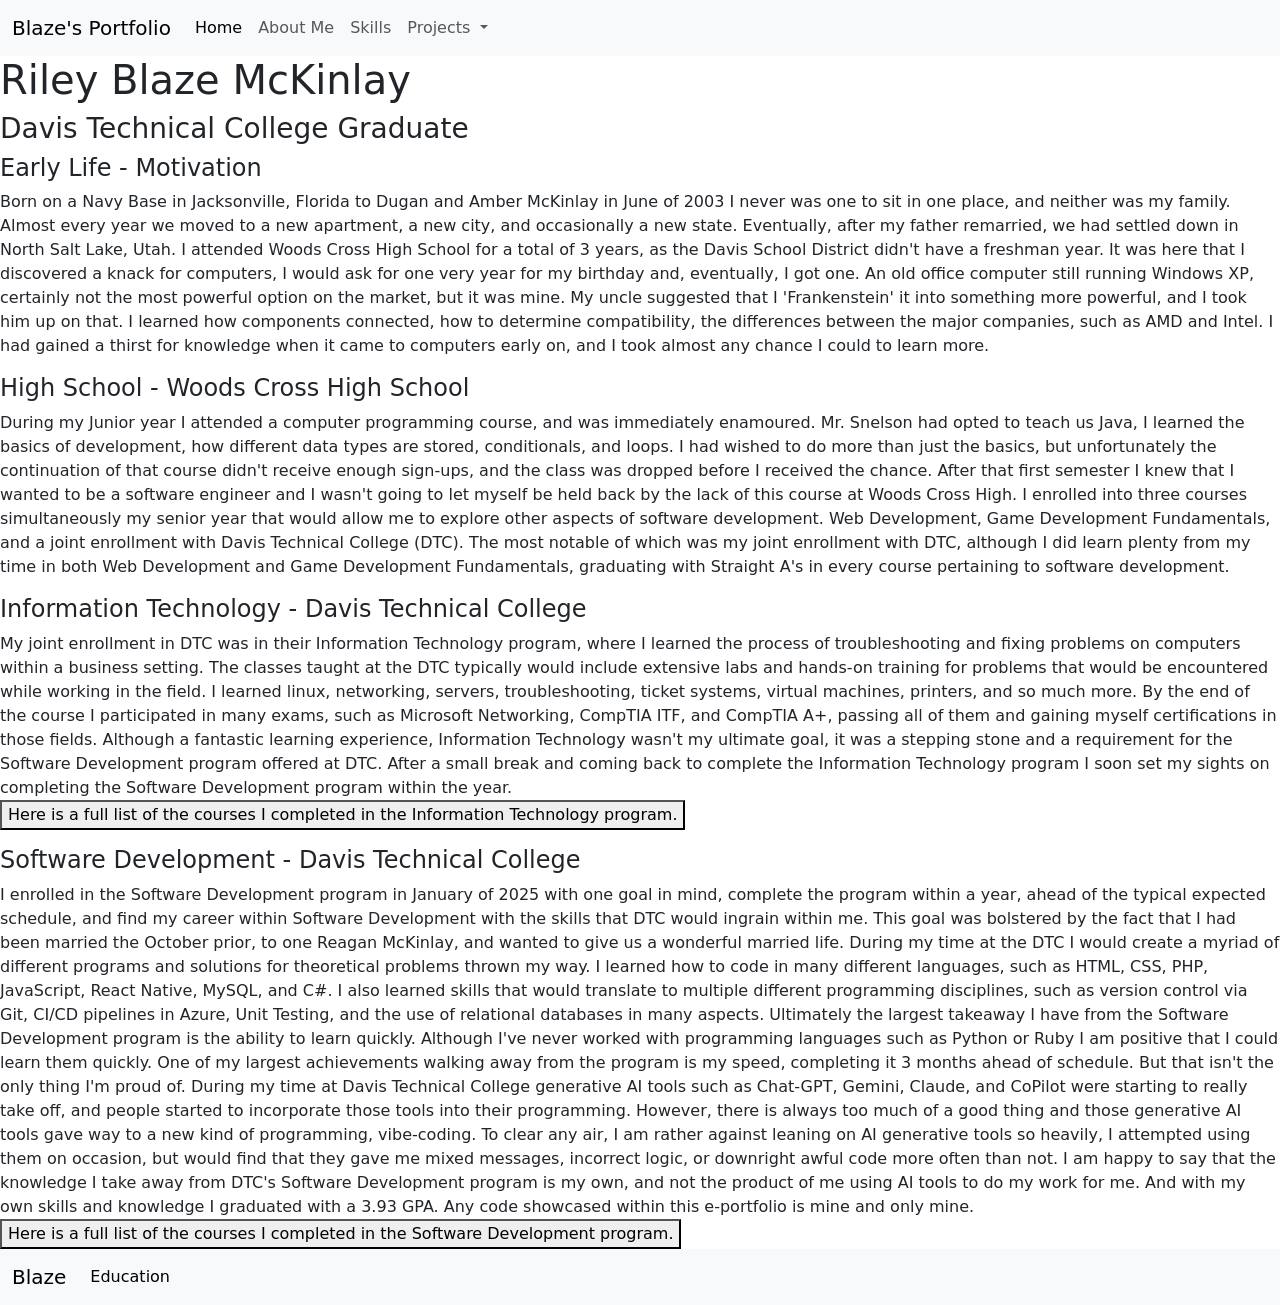
==== pages/about.html @ a73e4aca "Create base layout of the website without styling. Add games to portfolio in a carousel for easy nav" ====
<!DOCTYPE html>
<html lang="en">
<head>
	<meta charset="utf-8">
	<meta http-equiv="X-UA-Compatible" content="IE=edge">
	<meta name="viewport" content="width=device-width, initial-scale=1">
	<title>Riley Blaze McKinlay Portfolio</title>
	<link href="https://cdn.jsdelivr.net/npm/bootstrap@5.3.8/dist/css/bootstrap.min.css" rel="stylesheet" integrity="sha384-sRIl4kxILFvY47J16cr9ZwB07vP4J8+LH7qKQnuqkuIAvNWLzeN8tE5YBujZqJLB" crossorigin="anonymous">
	<script src="https://cdn.jsdelivr.net/npm/bootstrap@5.3.8/dist/js/bootstrap.bundle.min.js" integrity="sha384-FKyoEForCGlyvwx9Hj09JcYn3nv7wiPVlz7YYwJrWVcXK/BmnVDxM+D2scQbITxI" crossorigin="anonymous"></script>
    <link href="../css/footer.css" rel="stylesheet">
    <nav class="navbar navbar-expand-lg bg-body-tertiary">
        <div class="container-fluid">
            <a class="navbar-brand" href="../index.html">Blaze's Portfolio</a>
            <button class="navbar-toggler" type="button" data-bs-toggle="collapse" data-bs-target="#navbarNavDropdown" aria-controls="navbarNavDropdown" aria-expanded="false" aria-label="Toggle navigation">
            <span class="navbar-toggler-icon"></span>
            </button>
            <div class="collapse navbar-collapse" id="navbarNavDropdown">
            <ul class="navbar-nav">
                <li class="nav-item">
                <a class="nav-link active" aria-current="page" href="../index.html">Home</a>
                </li>
                <li class="nav-item">
                <a class="nav-link" href="./about.html">About Me</a>
                </li>
                <li class="nav-item">
                <a class="nav-link" href="./skills.html">Skills</a>
                </li>
                <li class="nav-item dropdown">
                <a class="nav-link dropdown-toggle" href="#" role="button" data-bs-toggle="dropdown" aria-expanded="false">
                    Projects
                </a>
                <ul class="dropdown-menu" style="width: 380px">
				  <div class="d-flex flex-row">
					<div class="d-flex flex-column">
						<li><a class="dropdown-item" href="../showoff/games/games.html"><strong>Game Projects</strong></a></li>
						<div class="d-flex flex-column" style="flex-wrap: wrap; max-height: 300px;">
						<li><a class="dropdown-item" href="../pages/package.php?id='. $row['package_id'] .'"></a></li>
						<li><a class="dropdown-item" href="./games.html">See All...</a></li>
						</div>
					</div>
					<div class="d-flex flex-column ms-2">
						<li><a class="dropdown-item" href="../showoff/projects/projects.html"><strong>Normal Projects</strong></a></li>
						<div class="d-flex flex-column border-start" style="flex-wrap: wrap; max-height: 300px;">
                        <li><a class="dropdown-item" href="../pages/seed.php?id='. $row['seed_id'] .'"></a></li>
						<li><a class="dropdown-item" href="../showoff/projects/projects.html">See All...</a></li>
                    </div>
					</div>
				  </div>
				</ul>
                </li>
            </ul>
            </div>
        </div>
    </nav>
</head>
<body>
    <h1>Riley Blaze McKinlay</h1>
    <h3>Davis Technical College Graduate</h3>
    <h4>Early Life - Motivation</h4>
    <p>
       Born on a Navy Base in Jacksonville, Florida to Dugan and Amber McKinlay in June of 2003 I never was one to sit in one place, and neither was my family.
       Almost every year we moved to a new apartment, a new city, and occasionally a new state. Eventually, after my father remarried, we had settled down in North Salt Lake, Utah.
       I attended Woods Cross High School for a total of 3 years, as the Davis School District didn't have a freshman year. It was here that I discovered a knack for computers,
       I would ask for one very year for my birthday and, eventually, I got one. An old office computer still running Windows XP, certainly not the most powerful option on the market,
       but it was mine. My uncle suggested that I 'Frankenstein' it into something more powerful, and I took him up on that. I learned how components connected, how to determine compatibility,
       the differences between the major companies, such as AMD and Intel. I had gained a thirst for knowledge when it came to computers early on, and I took almost any chance I could to learn more.
    </p>
    <h4>High School - Woods Cross High School</h4>
    <p>
       During my Junior year I attended a computer programming course, and was immediately enamoured. Mr. Snelson had opted to teach us Java, I learned the basics of development, how different 
       data types are stored, conditionals, and loops. I had wished to do more than just the basics, but unfortunately the continuation of that course didn't receive enough sign-ups, and the class 
       was dropped before I received the chance. After that first semester I knew that I wanted to be a software engineer and I wasn't going to let myself be held back by the lack of this course at Woods Cross High.
       I enrolled into three courses simultaneously my senior year that would allow me to explore other aspects of software development. Web Development, Game Development Fundamentals, and a joint enrollment with 
       Davis Technical College (DTC). The most notable of which was my joint enrollment with DTC, although I did learn plenty from my time in both Web Development and Game Development Fundamentals,
       graduating with Straight A's in every course pertaining to software development.
    </p>
    <h4>Information Technology - Davis Technical College</h4>
    <p>
        My joint enrollment in DTC was in their Information Technology program, where I learned the process of troubleshooting and fixing problems on computers within a business setting.
        The classes taught at the DTC typically would include extensive labs and hands-on training for problems that would be encountered while working in the field. I learned linux, networking, servers,
        troubleshooting, ticket systems, virtual machines, printers, and so much more. By the end of the course I participated in many exams, such as Microsoft Networking, CompTIA ITF, and CompTIA A+,
        passing all of them and gaining myself certifications in those fields. Although a fantastic learning experience, 
        Information Technology wasn't my ultimate goal, it was a stepping stone and a requirement for the Software Development program offered at DTC. After a small break and coming back to complete the Information Technology 
        program I soon set my sights on completing the Software Development program within the year.<br>
        <button data-bs-toggle="collapse" data-bs-target="#collapseInformation">Here is a full list of the courses I completed in the Information Technology program.</button>
        <div class="collapse" id="collapseInformation">
            <div class="card card-body">
                <ul>
                    <li>ITEC 1003 - Introduction to Information Technology</li>
                    <li>ITEC 1018 - Linux Essentials</li>
                    <li>ITEC 1025 - Microsoft Network Fundamentals</li>
                    <li>ITEC 3000 - Math for Information Technology</li>
                    <li>WKSK 1500 - Job Seeking Skills</li>
                    <li>SDEV 1022 - HTML/CSS Basics</li>
                    <li>SDEV 1041 - SQL Fundamentals</li>
                    <li>SDEV 1032 - Programming Basics</li>
                    <li>ITEC 1357 - CompTIA A+ Essentials</li>
                    <li>ITEC 1457 - CompTIA A+ Practical Application</li>
                </ul>
            </div>
        </div>
    </p>
    <h4>Software Development - Davis Technical College</h4>
    <p>
        I enrolled in the Software Development program in January of 2025 with one goal in mind, complete the program within a year, ahead of the typical expected schedule, and find my career within Software Development
        with the skills that DTC would ingrain within me. This goal was bolstered by the fact that I had been married the October prior, to one Reagan McKinlay, and wanted to give us a wonderful married life.
        During my time at the DTC I would create a myriad of different programs and solutions for theoretical problems thrown my way. I learned how to code in many different languages, such as HTML, CSS, PHP,
        JavaScript, React Native, MySQL, and C#. I also learned skills that would translate to multiple different programming disciplines, such as version control via Git, CI/CD pipelines in Azure, Unit Testing, and the use of 
        relational databases in many aspects. Ultimately the largest takeaway I have from the Software Development program is the ability to learn quickly. Although I've never worked with programming languages such as Python
        or Ruby I am positive that I could learn them quickly. One of my largest achievements walking away from the program is my speed, completing it 3 months ahead of schedule. But that isn't the only thing I'm proud of.
        During my time at Davis Technical College generative AI tools such as Chat-GPT, Gemini, Claude, and CoPilot were starting to really take off, and people started to incorporate those tools into their programming. However,
        there is always too much of a good thing and those generative AI tools gave way to a new kind of programming, vibe-coding. To clear any air, I am rather against leaning on AI generative tools so heavily, I attempted using
        them on occasion, but would find that they gave me mixed messages, incorrect logic, or downright awful code more often than not. I am happy to say that the knowledge I take away from DTC's Software Development program is my own,
        and not the product of me using AI tools to do my work for me. And with my own skills and knowledge I graduated with a 3.93 GPA. Any code showcased within this e-portfolio is mine and only mine.<br>
        <button data-bs-toggle="collapse" data-bs-target="#collapseSoftware">Here is a full list of the courses I completed in the Software Development program.</button>
        <div class="collapse" id="collapseSoftware">
            <div class="card card-body">
                <ul>
                    <li>SDEV 2110 - JavaScript Programming I</li>
                    <li>SDEV 1090 - Version Control Fundamentals</li>
                    <li>SDEV 2410 - C# Programming I</li>
                    <li>SDEV 1060 - Unit Testing</li>
                    <li>SDEV 2420 - C# Programming II</li>
                    <li>SDEV 1040 - Database Development Fundamentals</li>
                    <li>TESD 1050 - Job Seeking Skills</li>
                    <li>TESD 1700 - Server-side Web Development</li>
                    <li>TESD 1640 - Mobile Development</li>
                    <li>SDEV 1070 - Introduction to DevOps</li>
                    <li>TESD 2840 - Capstone Project</li>
                </ul>
            </div>
        </div>
    </p>
</body>
<footer>
    <nav class="navbar navbar-expand-lg bg-body-tertiary">
        <div class="container-fluid">
            <a class="navbar-brand" href="#">Blaze</a>
            <button class="navbar-toggler" type="button" data-bs-toggle="collapse" data-bs-target="#navbarNavDropdown" aria-controls="navbarNavDropdown" aria-expanded="false" aria-label="Toggle navigation">
            <span class="navbar-toggler-icon"></span>
            </button>
            <div class="collapse navbar-collapse" id="navbarNavDropdown">
            <ul class="navbar-nav">
                <li class="nav-item">
                <a class="nav-link active" aria-current="page" href="https://davistech.edu/programs/software-development/">Education</a>
                </li>
            </ul>
            </div>
        </div>
    </nav>
</footer>
---- css/footer.css ----
html {
    position: relative;
    min-height: 120%;
}

body {
    margin-bottom: 40px;
}

footer {
    position: absolute;
    bottom: 0;
    width: 100%;
    height: 40px;
}
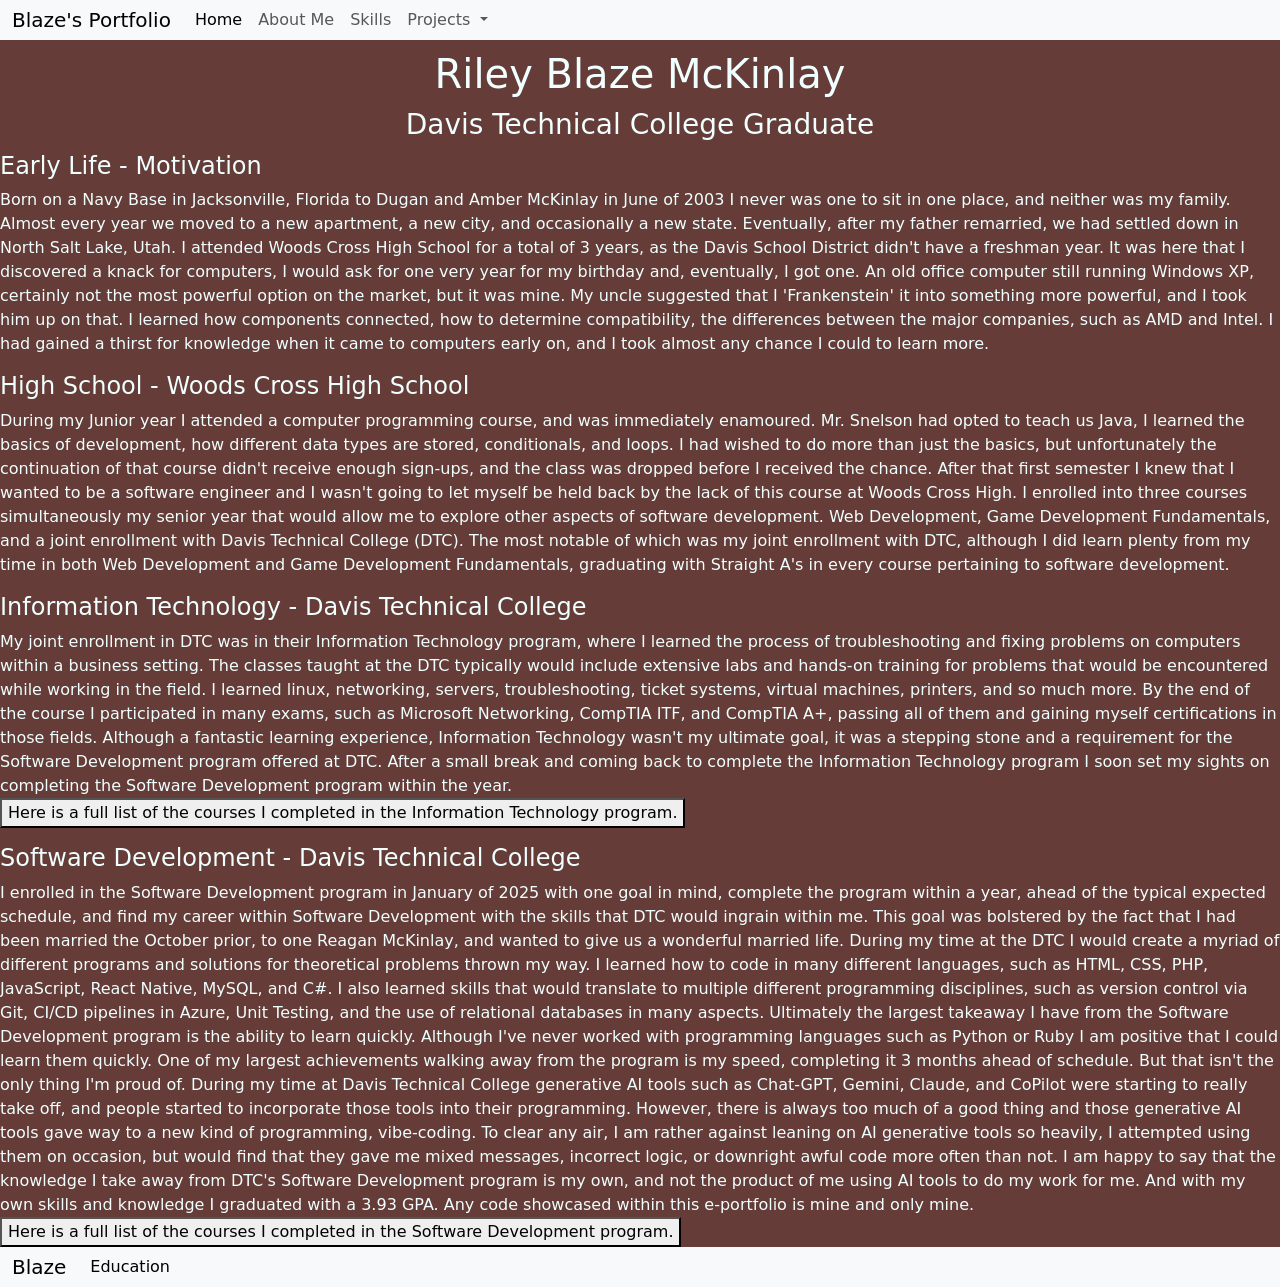
==== commit 31adf441: "Fix navigation drop down menu by adding page list. Add basic styling for web pages, subject to chang" ====
--- a/pages/about.html
+++ b/pages/about.html
@@ -7,6 +7,7 @@
 	<title>Riley Blaze McKinlay Portfolio</title>
 	<link href="https://cdn.jsdelivr.net/npm/bootstrap@5.3.8/dist/css/bootstrap.min.css" rel="stylesheet" integrity="sha384-sRIl4kxILFvY47J16cr9ZwB07vP4J8+LH7qKQnuqkuIAvNWLzeN8tE5YBujZqJLB" crossorigin="anonymous">
 	<script src="https://cdn.jsdelivr.net/npm/bootstrap@5.3.8/dist/js/bootstrap.bundle.min.js" integrity="sha384-FKyoEForCGlyvwx9Hj09JcYn3nv7wiPVlz7YYwJrWVcXK/BmnVDxM+D2scQbITxI" crossorigin="anonymous"></script>
+    <link href="../css/styles.css" rel="stylesheet">
     <link href="../css/footer.css" rel="stylesheet">
     <nav class="navbar navbar-expand-lg bg-body-tertiary">
         <div class="container-fluid">
@@ -34,14 +35,18 @@
 					<div class="d-flex flex-column">
 						<li><a class="dropdown-item" href="../showoff/games/games.html"><strong>Game Projects</strong></a></li>
 						<div class="d-flex flex-column" style="flex-wrap: wrap; max-height: 300px;">
-						<li><a class="dropdown-item" href="../pages/package.php?id='. $row['package_id'] .'"></a></li>
-						<li><a class="dropdown-item" href="./games.html">See All...</a></li>
+						<li><a class="dropdown-item" href="../showoff/games/Seedle/index.html">Seedle</a></li>
+                        <li><a class="dropdown-item" href="../showoff/games/Pong/HTML/Pong.html">Pong</a></li>
+                        <li><a class="dropdown-item" href="../showoff/games/Flappy Bird/HTML/Flappy.html">Flappy Bird</a></li>
+                        <li><a class="dropdown-item" href="../showoff/games/Breakout/HTML/Breakout.html">Breakout</a></li>
+                        <li><a class="dropdown-item" href="../showoff/games/Jetpack/HTML/Jetpack.html">Jetpack Joyride</a></li>
+						<li><a class="dropdown-item" href="../showoff/games/games.html">See All...</a></li>
 						</div>
 					</div>
 					<div class="d-flex flex-column ms-2">
 						<li><a class="dropdown-item" href="../showoff/projects/projects.html"><strong>Normal Projects</strong></a></li>
 						<div class="d-flex flex-column border-start" style="flex-wrap: wrap; max-height: 300px;">
-                        <li><a class="dropdown-item" href="../pages/seed.php?id='. $row['seed_id'] .'"></a></li>
+                        <li><a class="dropdown-item disabled" href="http://edensseedreserve.servehttp.com/">Eden's Seed Reserve</a></li>
 						<li><a class="dropdown-item" href="../showoff/projects/projects.html">See All...</a></li>
                     </div>
 					</div>
@@ -84,7 +89,7 @@
         program I soon set my sights on completing the Software Development program within the year.<br>
         <button data-bs-toggle="collapse" data-bs-target="#collapseInformation">Here is a full list of the courses I completed in the Information Technology program.</button>
         <div class="collapse" id="collapseInformation">
-            <div class="card card-body">
+            <div class="card card-body" style="color: black">
                 <ul>
                     <li>ITEC 1003 - Introduction to Information Technology</li>
                     <li>ITEC 1018 - Linux Essentials</li>
@@ -114,7 +119,7 @@
         and not the product of me using AI tools to do my work for me. And with my own skills and knowledge I graduated with a 3.93 GPA. Any code showcased within this e-portfolio is mine and only mine.<br>
         <button data-bs-toggle="collapse" data-bs-target="#collapseSoftware">Here is a full list of the courses I completed in the Software Development program.</button>
         <div class="collapse" id="collapseSoftware">
-            <div class="card card-body">
+            <div class="card card-body" style="color: black">
                 <ul>
                     <li>SDEV 2110 - JavaScript Programming I</li>
                     <li>SDEV 1090 - Version Control Fundamentals</li>
--- a/css/styles.css
+++ b/css/styles.css
@@ -0,0 +1,12 @@
+html {
+    background-color: rgb(247, 231, 208);
+}
+body {
+    background-color: rgba(66, 18, 18, 0.8);
+    color: azure;
+}
+h1, h2, h3 {
+    text-align: center;
+    margin-top: 10px;
+    margin-bottom: 10px;
+}
--- a/css/footer.css
+++ b/css/footer.css
@@ -12,4 +12,16 @@
     bottom: 0;
     width: 100%;
     height: 40px;
+}
+
+nav {
+    position: absolute;
+    top: 0;
+    width: 100%;
+    height: 40px;
+}
+#carouselEden .carousel-caption{
+    position: absolute;
+    top: 85%;
+    min-height: fit-content
 }
